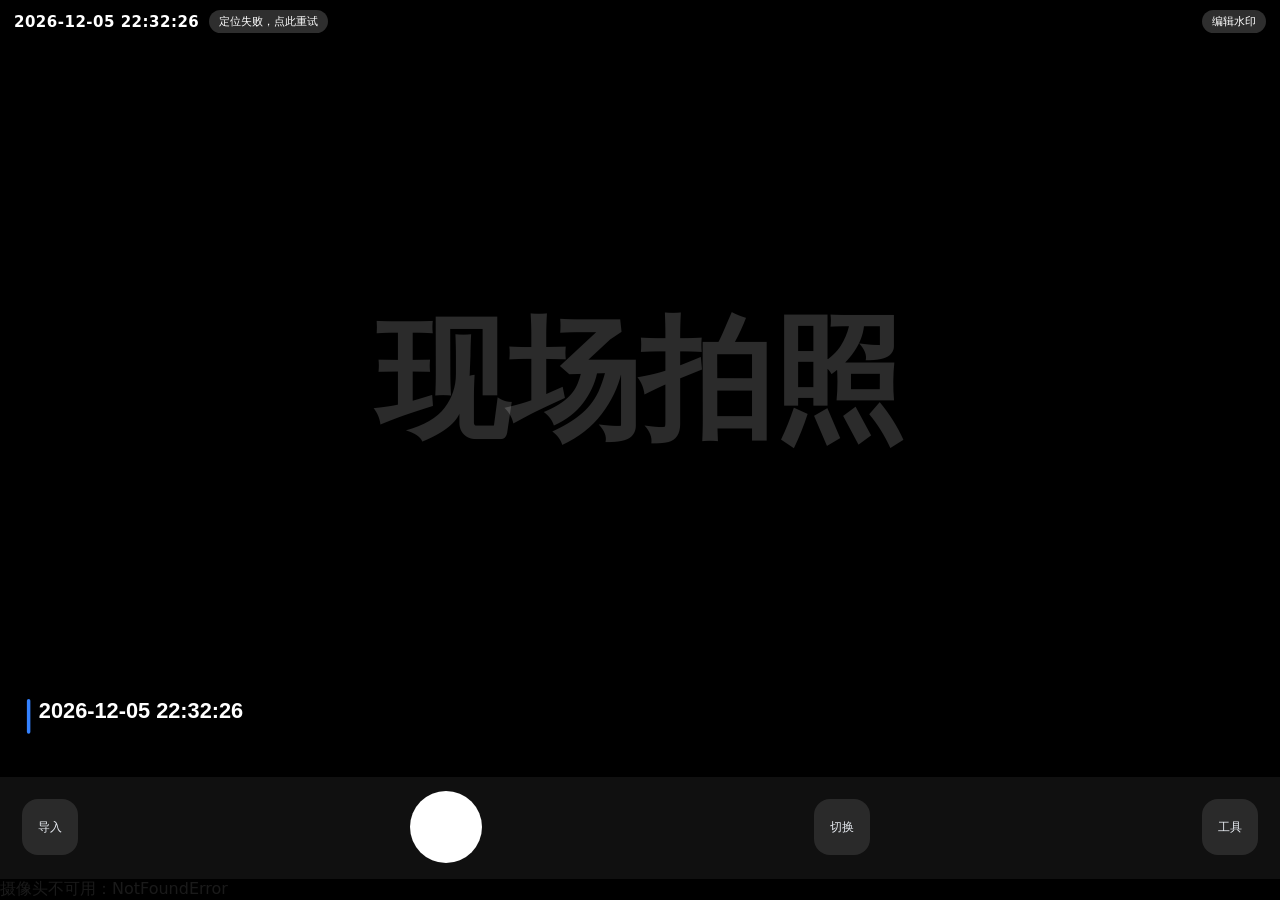
==== app.html @ a20b020a "style(app): 编辑面板改为 Miuix/HyperOS 设置式分组布局——导航头+分组单元格+内嵌分割线" ====
<!DOCTYPE html>
<html lang="zh-CN">
<head>
<meta charset="UTF-8">
<meta name="viewport" content="width=device-width, initial-scale=1.0, viewport-fit=cover">
<title>水印相机</title>
<link rel="stylesheet" href="css/style.css">
<style>
/* App 首页：全屏相机 + 实时水印（与网页版 index.html 分离） */
html,body{height:100%;overflow:hidden;background:#000}
body{display:flex;flex-direction:column;-webkit-user-select:none;user-select:none}
#viewBox{position:relative;flex:1;overflow:hidden;background:#000}
#video,#shot{position:absolute;top:0;left:0;width:100%;height:100%;object-fit:cover;opacity:0}
#overlay{position:absolute;top:0;left:0;width:100%;height:100%;z-index:5}
#top{position:absolute;top:0;left:0;right:0;z-index:10;display:flex;gap:10px;align-items:center;padding:calc(10px + env(safe-area-inset-top)) 14px 16px;background:linear-gradient(rgba(0,0,0,.55),transparent);color:#fff}
#clock{font-size:15px;font-weight:600;letter-spacing:.5px;font-variant-numeric:tabular-nums}
.chip{font-size:11px;padding:4px 10px;border-radius:99px;background:rgba(255,255,255,.18);-webkit-backdrop-filter:blur(8px);backdrop-filter:blur(8px);border:none;color:#fff;cursor:pointer;white-space:nowrap}
#bottom{display:flex;align-items:center;justify-content:space-between;padding:14px 22px calc(16px + env(safe-area-inset-bottom));background:#101010}
#shutter{width:72px;height:72px;border-radius:50%;background:#fff;border:5px solid rgba(255,255,255,.4);cursor:pointer;transition:transform .12s var(--ease,cubic-bezier(.2,0,0,1))}
#shutter:active{transform:scale(.9)}
.sbtn{width:56px;height:56px;border-radius:16px;background:#2a2a2a;color:#e8ecf2;border:none;font-size:12px;cursor:pointer;transition:.15s}
.sbtn:active{transform:scale(.94)}
#flash{position:absolute;inset:0;background:#fff;opacity:0;pointer-events:none;z-index:20;transition:opacity .4s}
#flash.go{opacity:.92;transition:none}
#scrim{position:fixed;inset:0;background:rgba(0,0,0,.55);z-index:25;opacity:0;pointer-events:none;transition:.25s}
#scrim.open{opacity:1;pointer-events:auto}

/* ———— 编辑面板：Miuix / HyperOS 设置式分组 ———— */
#sheet{position:fixed;left:0;right:0;bottom:0;z-index:30;background:var(--bg,#242424);color:var(--txt,#f2f2f2);border-radius:28px 28px 0 0;box-shadow:0 -8px 40px rgba(0,0,0,.45);transform:translateY(110%);transition:transform .3s var(--ease,cubic-bezier(.2,0,0,1));max-height:84vh;overflow:auto;padding:12px 18px calc(22px + env(safe-area-inset-bottom))}
#sheet.open{transform:none}
.handle{width:36px;height:4px;border-radius:99px;background:var(--line,#393939);margin:2px auto 10px}
.shHead{display:flex;align-items:center;justify-content:space-between;padding:2px 4px 14px}
.shHead h3{font-size:17px;font-weight:600;margin:0}
#closeSheet{background:none;border:none;color:var(--acc,#3482ff);font-size:15px;font-weight:600;padding:6px 4px;cursor:pointer;-webkit-tap-highlight-color:transparent}
.mgCap{font-size:12px;font-weight:500;color:var(--mut,#808080);padding:2px 8px 7px}
.mg{background:var(--panel,#2d2d2d);border-radius:20px;overflow:hidden;margin-bottom:16px}
.mrow{display:flex;align-items:center;gap:12px;padding:13px 16px;min-height:52px;position:relative}
.mrow + .mrow::before{content:"";position:absolute;top:0;left:16px;right:0;height:1px;background:var(--line,#393939);transform:scaleY(.5)}
.mrow > label{font-size:14.5px;flex-shrink:0;min-width:74px}
.mrow input[type=text]{flex:1;min-width:0;background:transparent;border:none;outline:none;color:var(--txt,#f2f2f2);font-size:14.5px;padding:2px 0;text-align:right;font-family:inherit}
.mrow input[type=text]::placeholder{color:var(--sub,#666)}
.tbtn{flex-shrink:0;background:rgba(52,130,255,.15);color:var(--acc,#3482ff);border:none;border-radius:99px;padding:7px 13px;font-size:12.5px;font-weight:600;cursor:pointer;transition:.15s var(--ease,cubic-bezier(.2,0,0,1))}
.tbtn:active{transform:scale(.94)}
.mrow .seg{flex:1;max-width:230px;margin-left:auto}
.mrow .switch{margin-left:auto}
</style>
</head>
<body>

<div id="viewBox">
  <video id="video" playsinline autoplay muted></video>
  <img id="shot" alt="">
  <canvas id="overlay"></canvas>
  <div id="top">
    <span id="clock">--:--:--</span>
    <span class="chip" id="locChip">定位中…</span>
    <span style="flex:1"></span>
    <button class="chip" id="editTop">编辑水印</button>
  </div>
  <div id="flash"></div>
</div>

<div id="bottom">
  <button class="sbtn" id="importBtn">导入</button>
  <button id="shutter" aria-label="拍照"></button>
  <button class="sbtn" id="flipBtn">切换</button>
  <button class="sbtn" id="toolBtn">工具</button>
</div>

<div id="scrim"></div>
<div id="sheet">
  <div class="handle"></div>
  <div class="shHead">
    <h3>编辑水印</h3>
    <button id="closeSheet">完成</button>
  </div>

  <div class="mgCap">时间与位置</div>
  <div class="mg">
    <div class="mrow"><label>拍摄时间</label><input type="text" id="fTime"><button class="tbtn" id="nowBtn">现在</button></div>
    <div class="mrow"><label>纬度</label><input type="text" id="fLat" placeholder="自动获取"></div>
    <div class="mrow"><label>经度</label><input type="text" id="fLng" placeholder="自动获取"></div>
    <div class="mrow"><label>地址</label><input type="text" id="fAddr" placeholder="自动获取或手填"><button class="tbtn" id="geoBtn">定位</button></div>
  </div>

  <div class="mgCap">水印信息</div>
  <div class="mg">
    <div class="mrow"><label>拍摄人 / ID</label><input type="text" id="fId" placeholder="请输入姓名或ID"></div>
    <div class="mrow"><label>备注</label><input type="text" id="fMemo" placeholder="例如：例行巡检"></div>
  </div>

  <div class="mgCap">水印样式</div>
  <div class="mg">
    <div class="mrow"><label>风格</label><div class="seg" id="styleSeg"><button data-s="classic" class="on">经典</button><button data-s="clean">简洁</button><button data-s="corner">角落</button></div></div>
    <div class="mrow"><label>中央水印</label><div class="switch on" id="swCenter"></div></div>
    <div class="mrow"><label>经纬地址</label><div class="switch on" id="swGeo"></div></div>
  </div>
</div>

<div id="toast"></div>
<input type="file" id="fileInput" accept="image/*" hidden>
<script src="js/appcam.js"></script>
<script src="js/appedit.js"></script>
</body>
</html>
---- css/style.css ----
/* 今日水印相机 · Miuix(HyperOS)风格主题
   色板取自 compose-miuix-ui/miuix 官方 Colors.kt（lightColorScheme / darkColorScheme），
   主色：浅色 #3482FF / 深色 #277AF7，跟随系统明暗自动切换 */

*{margin:0;padding:0;box-sizing:border-box}

:root{
  /* Miuix 色板 · 深色 darkColorScheme */
  --bg:#242424;
  --panel:#2d2d2d;
  --panel2:#434343;
  --line:#393939;
  --txt:#f2f2f2;
  --mut:rgba(255,255,255,.5);
  --sub:rgba(255,255,255,.4);
  --acc:#277af7;
  --on-acc:#ffffff;
  --ok:#36d167;
  --warn:#f59e0b;
  --err:#f12522;
  --stage:#000000;
  --shadow:none;
  --ease:cubic-bezier(.2,0,0,1);
}
@media (prefers-color-scheme:light){
  :root{
    /* Miuix 色板 · 浅色 lightColorScheme */
    --bg:#f7f7f7;
    --panel:#ffffff;
    --panel2:#f0f0f0;
    --line:#e0e0e0;
    --txt:#1a1a1a;
    --mut:rgba(0,0,0,.6);
    --sub:rgba(0,0,0,.4);
    --acc:#3482ff;
    --err:#e94634;
    --shadow:0 1px 2px rgba(0,0,0,.04),0 10px 30px rgba(0,0,0,.05);
  }
}

html{-webkit-text-size-adjust:100%}
body{
  background:var(--bg);color:var(--txt);
  font-family:"MiSans","MiSans VF","HarmonyOS Sans SC","PingFang SC","Microsoft YaHei",system-ui,sans-serif;
  min-height:100vh;-webkit-font-smoothing:antialiased;
  transition:background .3s var(--ease),color .3s var(--ease);
}
button{font-family:inherit}
::selection{background:rgba(52,130,255,.35)}
:focus-visible{outline:2px solid var(--acc);outline-offset:2px}
input[type=range]{width:100%;height:24px;accent-color:var(--acc);cursor:pointer}
::-webkit-scrollbar{width:8px;height:8px}
::-webkit-scrollbar-thumb{background:rgba(128,128,128,.4);border-radius:99px}
::-webkit-scrollbar-track{background:transparent}

/* 顶栏：毛玻璃吸顶 */
header{
  position:sticky;top:0;z-index:20;
  padding:14px 24px;display:flex;align-items:center;gap:14px;flex-wrap:wrap;
  background:rgba(36,36,36,.75);
  -webkit-backdrop-filter:saturate(1.6) blur(22px);
  backdrop-filter:saturate(1.6) blur(22px);
  border-bottom:1px solid var(--line);
}
@media (prefers-color-scheme:light){
  header{background:rgba(247,247,247,.75)}
}
header h1{font-size:19px;font-weight:600;letter-spacing:.5px}
header .sub{color:var(--mut);font-size:12.5px;flex:1}

.wrap{display:grid;grid-template-columns:360px 1fr;gap:18px;padding:20px 24px 36px;max-width:1400px;margin:0 auto}
@media(max-width:900px){.wrap{grid-template-columns:1fr;padding:16px 14px 30px}}

/* 卡片：HyperOS 大圆角 */
.panel{
  background:var(--panel);border:1px solid var(--line);
  border-radius:24px;padding:20px;box-shadow:var(--shadow);
}
.panel h2{font-size:15px;font-weight:600;margin-bottom:16px;display:flex;align-items:center;gap:8px}
.panel h2::before{content:"";width:4px;height:15px;background:var(--acc);border-radius:99px}
.grp{margin-bottom:14px}
.grp label{display:block;font-size:12px;color:var(--mut);margin-bottom:7px}
.grp input[type=text],.grp input[type=number]{
  width:100%;background:var(--panel2);border:1px solid transparent;color:var(--txt);
  border-radius:14px;padding:11px 14px;font-size:14px;outline:none;
  transition:border-color .2s var(--ease),box-shadow .2s var(--ease);
}
.grp input::placeholder{color:var(--sub)}
.grp input:focus{
  border-color:var(--acc);
  box-shadow:0 0 0 3px rgba(52,130,255,.22);
}
.row{display:flex;gap:10px;align-items:center;flex-wrap:wrap}

/* 按钮 */
.btn{
  background:var(--acc);color:var(--on-acc);border:none;border-radius:14px;
  padding:11px 18px;font-size:14px;font-weight:500;cursor:pointer;
  transition:transform .15s var(--ease),filter .2s var(--ease),color .2s var(--ease);
}
.btn:hover{filter:brightness(1.08)}
.btn:active{transform:scale(.97)}
.btn.ghost{background:var(--panel2);color:var(--txt)}
.btn.ghost:hover{color:var(--acc);filter:none}
.btn.green{background:var(--ok);color:#fff}
.btn.tiny{padding:7px 13px;font-size:12.5px;border-radius:11px}
.btn.block{width:100%;margin-top:6px;padding:13px;font-size:15px;border-radius:16px}

/* 上传区 */
.upload{
  width:100%;height:120px;border:1.5px dashed var(--line);border-radius:20px;
  display:flex;align-items:center;justify-content:center;color:var(--mut);
  cursor:pointer;text-align:center;transition:.2s var(--ease);font-size:13px;line-height:1.7;
}
.upload:hover,.upload.uploadOver{
  border-color:var(--acc);color:var(--acc);
  background:rgba(52,130,255,.08);
}

/* 分段控件 */
.seg{display:flex;background:var(--panel2);border-radius:14px;padding:4px;gap:4px}
.seg button{
  flex:1;padding:8px 4px;background:transparent;border:none;color:var(--mut);
  border-radius:11px;cursor:pointer;font-size:13px;font-weight:500;
  transition:.2s var(--ease);
}
.seg button.on{
  background:var(--acc);color:var(--on-acc);
  box-shadow:0 2px 10px rgba(39,122,247,.4);
}

/* 开关 */
.switchRow{display:flex;justify-content:space-between;align-items:center;padding:8px 0;gap:10px}
.switchRow span{font-size:13.5px}
.switch{
  width:44px;height:26px;background:var(--line);border-radius:99px;position:relative;
  cursor:pointer;transition:.25s var(--ease);flex-shrink:0;border:none;
}
.switch::after{
  content:"";position:absolute;top:3px;left:3px;width:20px;height:20px;
  background:#fff;border-radius:50%;transition:.25s var(--ease);
  box-shadow:0 1px 3px rgba(0,0,0,.3);
}
.switch.on{background:var(--acc)}
.switch.on::after{left:21px}

/* 预览舞台 */
.stage{background:var(--stage);border-radius:20px;overflow:hidden;position:relative;min-height:400px;display:flex;align-items:center;justify-content:center}
#display{max-width:100%;max-height:70vh;display:none;user-select:none}
.ph{color:var(--mut);font-size:14px;text-align:center;padding:40px 20px;line-height:2}
.ph b{color:var(--acc);font-weight:600}

.hint{font-size:12px;color:var(--mut);line-height:1.8;background:var(--panel2);border-radius:14px;padding:11px 13px;margin-top:12px}
.hint b{color:var(--warn)}
video{width:100%;max-height:360px;border-radius:16px;background:#000;display:none;margin-top:10px}
.cols{display:grid;grid-template-columns:1fr 1fr;gap:10px}
@media(max-width:600px){.cols{grid-template-columns:1fr}}
.posbar{display:flex;gap:8px;align-items:center;margin-top:6px}
.posbar input{flex:1}
.posbar button{flex-shrink:0;padding:11px 13px}
.st{font-size:12px;color:var(--mut);margin-top:6px;min-height:16px}
.ok{color:var(--ok)}
.warn{color:var(--warn)}
.err{color:var(--err)}
.hintline{font-size:11.5px;color:var(--sub);line-height:1.65;margin-top:5px}

@media (prefers-reduced-motion:reduce){
  *{transition:none!important;animation:none!important}
}
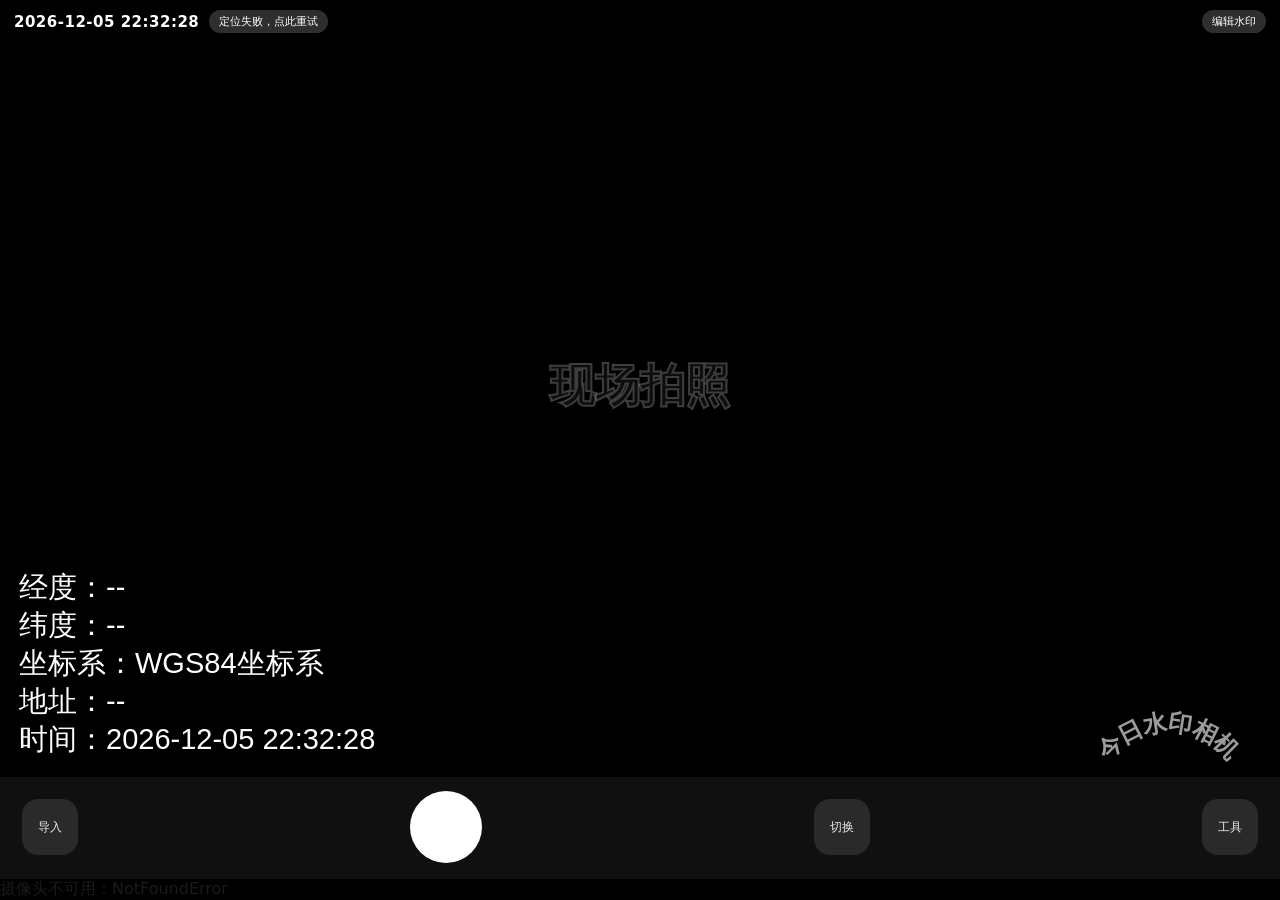
==== commit 030aca7b: "refactor(app): app.html 引入网页版水印引擎 config/utils/watermark；version 升 6" ====
--- a/app.html
+++ b/app.html
@@ -6,7 +6,7 @@
 <title>水印相机</title>
 <link rel="stylesheet" href="css/style.css">
 <style>
-/* App 首页：全屏相机 + 实时水印（与网页版 index.html 分离） */
+/* App 首页：全屏相机 + 实时水印（与网页版 index.html 分离，水印绘制共用 watermark.js） */
 html,body{height:100%;overflow:hidden;background:#000}
 body{display:flex;flex-direction:column;-webkit-user-select:none;user-select:none}
 #viewBox{position:relative;flex:1;overflow:hidden;background:#000}
@@ -99,6 +99,9 @@
 
 <div id="toast"></div>
 <input type="file" id="fileInput" accept="image/*" hidden>
+<script src="js/config.js"></script>
+<script src="js/utils.js"></script>
+<script src="js/watermark.js"></script>
 <script src="js/appcam.js"></script>
 <script src="js/appedit.js"></script>
 </body>
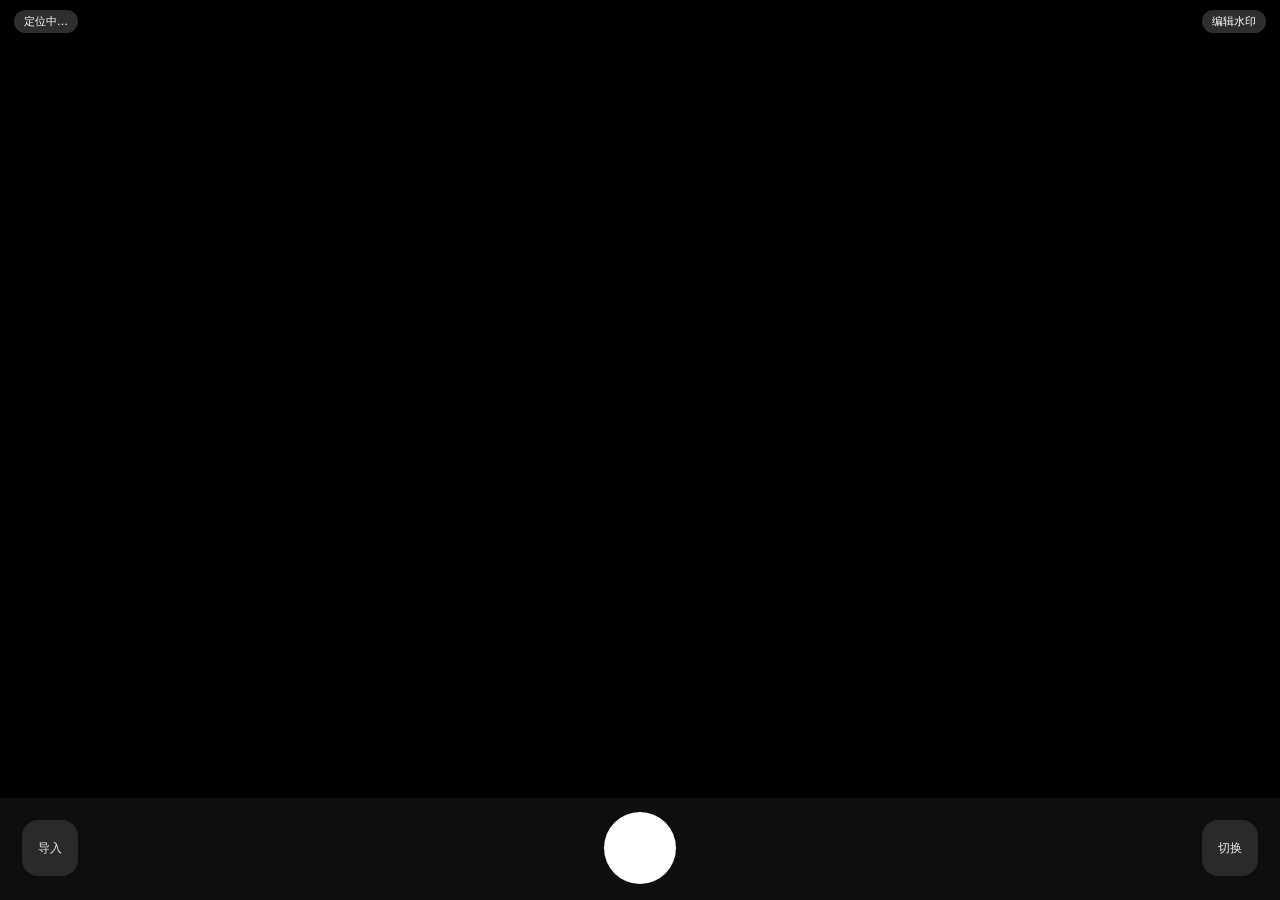
==== commit 51352341: "feat(app): 删顶栏时间与工具按钮、安全区双保险、沉浸底栏；version 升 7" ====
--- a/app.html
+++ b/app.html
@@ -6,16 +6,16 @@
 <title>水印相机</title>
 <link rel="stylesheet" href="css/style.css">
 <style>
-/* App 首页：全屏相机 + 实时水印（与网页版 index.html 分离，水印绘制共用 watermark.js） */
+/* App 首页：全屏相机 + 实时水印（与网页版分离，水印共用 watermark.js） */
+:root{--safe-top:0px;--safe-bottom:0px}
 html,body{height:100%;overflow:hidden;background:#000}
 body{display:flex;flex-direction:column;-webkit-user-select:none;user-select:none}
 #viewBox{position:relative;flex:1;overflow:hidden;background:#000}
 #video,#shot{position:absolute;top:0;left:0;width:100%;height:100%;object-fit:cover;opacity:0}
 #overlay{position:absolute;top:0;left:0;width:100%;height:100%;z-index:5}
-#top{position:absolute;top:0;left:0;right:0;z-index:10;display:flex;gap:10px;align-items:center;padding:calc(10px + env(safe-area-inset-top)) 14px 16px;background:linear-gradient(rgba(0,0,0,.55),transparent);color:#fff}
-#clock{font-size:15px;font-weight:600;letter-spacing:.5px;font-variant-numeric:tabular-nums}
+#top{position:absolute;top:0;left:0;right:0;z-index:10;display:flex;gap:10px;align-items:center;padding:calc(10px + max(env(safe-area-inset-top,0px),var(--safe-top,0px))) 14px 16px;background:linear-gradient(rgba(0,0,0,.55),transparent);color:#fff}
 .chip{font-size:11px;padding:4px 10px;border-radius:99px;background:rgba(255,255,255,.18);-webkit-backdrop-filter:blur(8px);backdrop-filter:blur(8px);border:none;color:#fff;cursor:pointer;white-space:nowrap}
-#bottom{display:flex;align-items:center;justify-content:space-between;padding:14px 22px calc(16px + env(safe-area-inset-bottom));background:#101010}
+#bottom{display:flex;align-items:center;justify-content:space-between;padding:14px 22px calc(16px + max(env(safe-area-inset-bottom,0px),var(--safe-bottom,0px)));background:rgba(16,16,16,.92);-webkit-backdrop-filter:blur(16px);backdrop-filter:blur(16px)}
 #shutter{width:72px;height:72px;border-radius:50%;background:#fff;border:5px solid rgba(255,255,255,.4);cursor:pointer;transition:transform .12s var(--ease,cubic-bezier(.2,0,0,1))}
 #shutter:active{transform:scale(.9)}
 .sbtn{width:56px;height:56px;border-radius:16px;background:#2a2a2a;color:#e8ecf2;border:none;font-size:12px;cursor:pointer;transition:.15s}
@@ -25,8 +25,8 @@
 #scrim{position:fixed;inset:0;background:rgba(0,0,0,.55);z-index:25;opacity:0;pointer-events:none;transition:.25s}
 #scrim.open{opacity:1;pointer-events:auto}
 
-/* ———— 编辑面板：Miuix / HyperOS 设置式分组 ———— */
-#sheet{position:fixed;left:0;right:0;bottom:0;z-index:30;background:var(--bg,#242424);color:var(--txt,#f2f2f2);border-radius:28px 28px 0 0;box-shadow:0 -8px 40px rgba(0,0,0,.45);transform:translateY(110%);transition:transform .3s var(--ease,cubic-bezier(.2,0,0,1));max-height:84vh;overflow:auto;padding:12px 18px calc(22px + env(safe-area-inset-bottom))}
+/* 编辑面板：Miuix / HyperOS 设置式分组 */
+#sheet{position:fixed;left:0;right:0;bottom:0;z-index:30;background:var(--bg,#242424);color:var(--txt,#f2f2f2);border-radius:28px 28px 0 0;box-shadow:0 -8px 40px rgba(0,0,0,.45);transform:translateY(110%);transition:transform .3s var(--ease,cubic-bezier(.2,0,0,1));max-height:84vh;overflow:auto;padding:12px 18px calc(22px + max(env(safe-area-inset-bottom,0px),var(--safe-bottom,0px)))}
 #sheet.open{transform:none}
 .handle{width:36px;height:4px;border-radius:99px;background:var(--line,#393939);margin:2px auto 10px}
 .shHead{display:flex;align-items:center;justify-content:space-between;padding:2px 4px 14px}
@@ -44,6 +44,13 @@
 .mrow .seg{flex:1;max-width:230px;margin-left:auto}
 .mrow .switch{margin-left:auto}
 </style>
+<script>
+  // 壳层回传的系统安全区（刘海/小白条），与 env() 取较大值
+  window.__setInsets = function (top, bottom) {
+    document.documentElement.style.setProperty("--safe-top", top + "px");
+    document.documentElement.style.setProperty("--safe-bottom", bottom + "px");
+  };
+</script>
 </head>
 <body>
 
@@ -52,7 +59,6 @@
   <img id="shot" alt="">
   <canvas id="overlay"></canvas>
   <div id="top">
-    <span id="clock">--:--:--</span>
     <span class="chip" id="locChip">定位中…</span>
     <span style="flex:1"></span>
     <button class="chip" id="editTop">编辑水印</button>
@@ -64,7 +70,6 @@
   <button class="sbtn" id="importBtn">导入</button>
   <button id="shutter" aria-label="拍照"></button>
   <button class="sbtn" id="flipBtn">切换</button>
-  <button class="sbtn" id="toolBtn">工具</button>
 </div>
 
 <div id="scrim"></div>
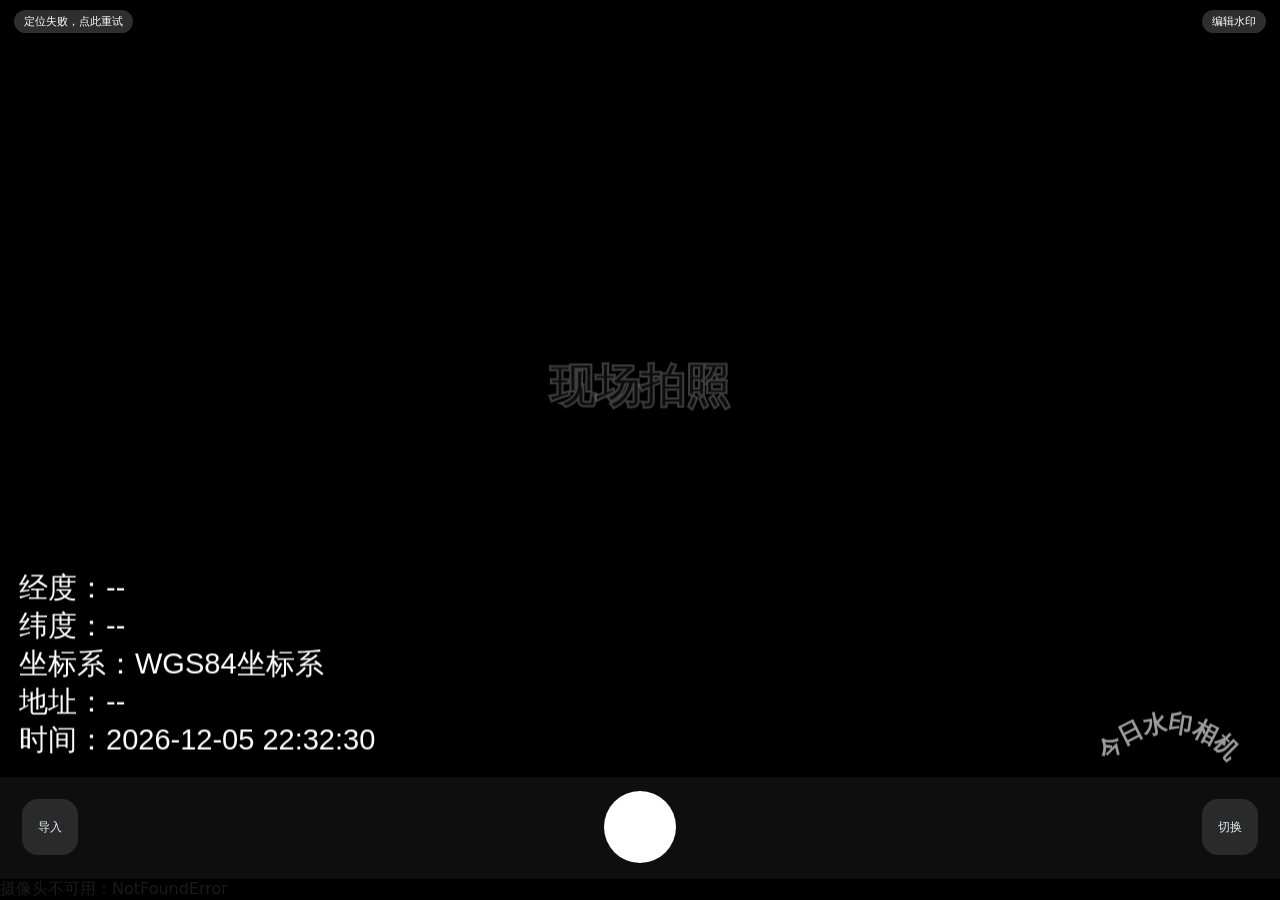
==== commit 5dabc832: "feat(app): 拍摄画幅分组（4:3/16:9/1:1）+ 取景框居中定位；version 升 8" ====
--- a/app.html
+++ b/app.html
@@ -12,7 +12,8 @@
 body{display:flex;flex-direction:column;-webkit-user-select:none;user-select:none}
 #viewBox{position:relative;flex:1;overflow:hidden;background:#000}
 #video,#shot{position:absolute;top:0;left:0;width:100%;height:100%;object-fit:cover;opacity:0}
-#overlay{position:absolute;top:0;left:0;width:100%;height:100%;z-index:5}
+/* 取景画布：居中，宽高按画幅比例由 JS 设定（4:3 / 16:9 / 1:1） */
+#overlay{position:absolute;left:50%;top:50%;transform:translate(-50%,-50%);z-index:5}
 #top{position:absolute;top:0;left:0;right:0;z-index:10;display:flex;gap:10px;align-items:center;padding:calc(10px + max(env(safe-area-inset-top,0px),var(--safe-top,0px))) 14px 16px;background:linear-gradient(rgba(0,0,0,.55),transparent);color:#fff}
 .chip{font-size:11px;padding:4px 10px;border-radius:99px;background:rgba(255,255,255,.18);-webkit-backdrop-filter:blur(8px);backdrop-filter:blur(8px);border:none;color:#fff;cursor:pointer;white-space:nowrap}
 #bottom{display:flex;align-items:center;justify-content:space-between;padding:14px 22px calc(16px + max(env(safe-area-inset-bottom,0px),var(--safe-bottom,0px)));background:rgba(16,16,16,.92);-webkit-backdrop-filter:blur(16px);backdrop-filter:blur(16px)}
@@ -45,7 +46,7 @@
 .mrow .switch{margin-left:auto}
 </style>
 <script>
-  // 壳层回传的系统安全区（刘海/小白条），与 env() 取较大值
+  // 壳层回传的系统安全区（状态栏/刘海/小白条），与 env() 取较大值
   window.__setInsets = function (top, bottom) {
     document.documentElement.style.setProperty("--safe-top", top + "px");
     document.documentElement.style.setProperty("--safe-bottom", bottom + "px");
@@ -94,6 +95,11 @@
     <div class="mrow"><label>备注</label><input type="text" id="fMemo" placeholder="例如：例行巡检"></div>
   </div>
 
+  <div class="mgCap">拍摄画幅</div>
+  <div class="mg">
+    <div class="mrow"><label>画幅</label><div class="seg" id="aspectSeg"><button data-a="4:3" class="on">4:3</button><button data-a="16:9">16:9</button><button data-a="1:1">1:1</button></div></div>
+  </div>
+
   <div class="mgCap">水印样式</div>
   <div class="mg">
     <div class="mrow"><label>风格</label><div class="seg" id="styleSeg"><button data-s="classic" class="on">经典</button><button data-s="clean">简洁</button><button data-s="corner">角落</button></div></div>
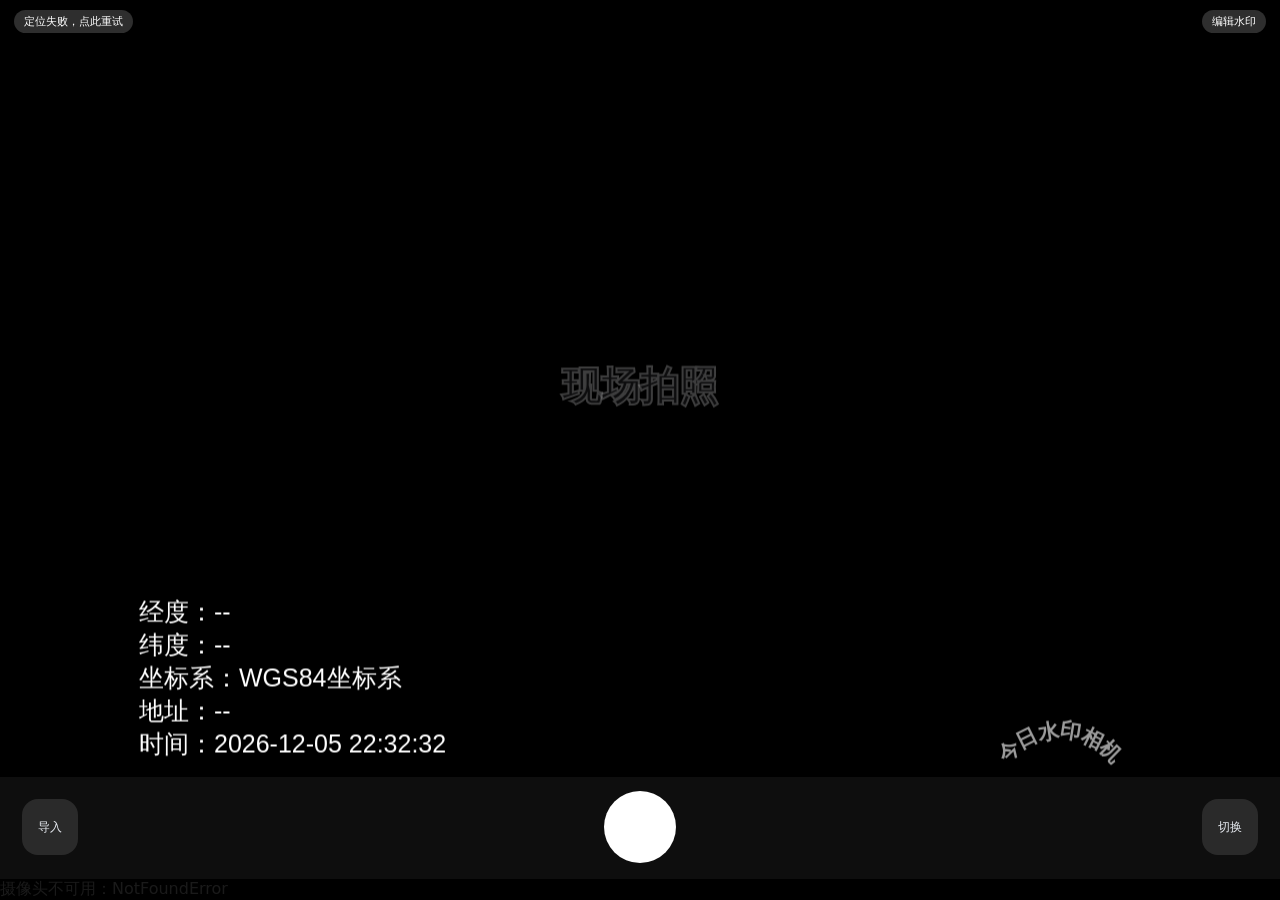
==== commit 00e8700a: "feat(app): 跟随系统旋转（显式声明+configChanges 全覆盖不重启）+ 高亮样式 + version 升 9" ====
--- a/app.html
+++ b/app.html
@@ -44,6 +44,8 @@
 .tbtn:active{transform:scale(.94)}
 .mrow .seg{flex:1;max-width:230px;margin-left:auto}
 .mrow .switch{margin-left:auto}
+/* 点按水印后的目标字段高亮 */
+.hl{outline:2px solid var(--acc,#3482ff);outline-offset:2px;border-radius:10px}
 </style>
 <script>
   // 壳层回传的系统安全区（状态栏/刘海/小白条），与 env() 取较大值
@@ -102,7 +104,7 @@
 
   <div class="mgCap">水印样式</div>
   <div class="mg">
-    <div class="mrow"><label>风格</label><div class="seg" id="styleSeg"><button data-s="classic" class="on">经典</button><button data-s="clean">简洁</button><button data-s="corner">角落</button></div></div>
+    <div class="mrow"><label>风格</label><div class="seg" id="styleSeg"><button data-style="classic" class="on" data-s="classic">经典</button><button data-s="clean">简洁</button><button data-s="corner">角落</button></div></div>
     <div class="mrow"><label>中央水印</label><div class="switch on" id="swCenter"></div></div>
     <div class="mrow"><label>经纬地址</label><div class="switch on" id="swGeo"></div></div>
   </div>
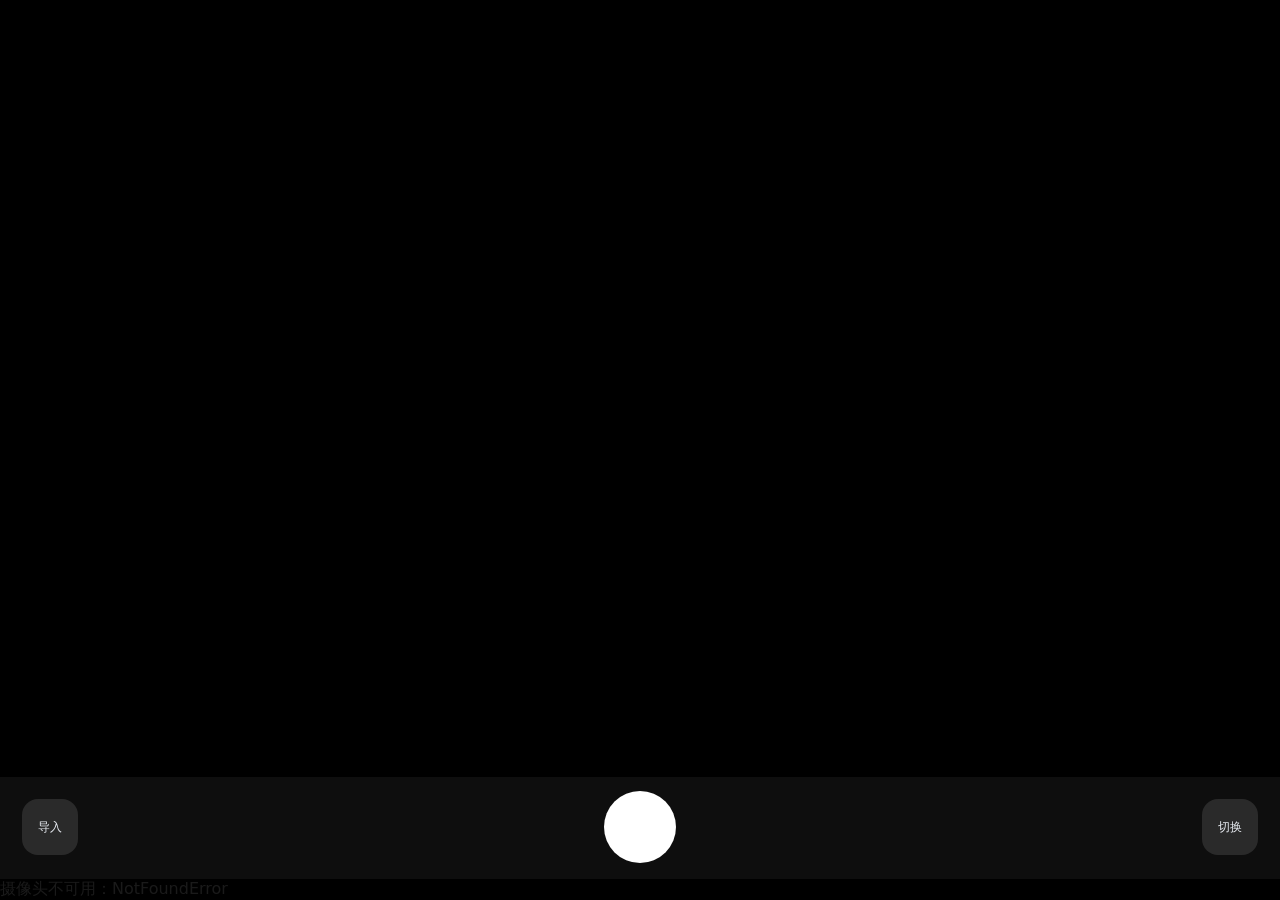
==== commit 01f0314a: "refactor(app): 移除顶栏（定位胶囊+编辑按钮），点画面即编辑；version 升 11" ====
--- a/app.html
+++ b/app.html
@@ -6,7 +6,7 @@
 <title>水印相机</title>
 <link rel="stylesheet" href="css/style.css">
 <style>
-/* App 首页：全屏相机 + 实时水印（与网页版分离，水印共用 watermark.js） */
+/* App 首页：全屏相机 + 实时水印（与网页版分离，水印共用 watermark.js；无顶栏） */
 :root{--safe-top:0px;--safe-bottom:0px}
 html,body{height:100%;overflow:hidden;background:#000}
 body{display:flex;flex-direction:column;-webkit-user-select:none;user-select:none}
@@ -14,8 +14,6 @@
 #video,#shot{position:absolute;top:0;left:0;width:100%;height:100%;object-fit:cover;opacity:0}
 /* 取景画布：居中，宽高按画幅比例由 JS 设定（4:3 / 16:9 / 1:1） */
 #overlay{position:absolute;left:50%;top:50%;transform:translate(-50%,-50%);z-index:5}
-#top{position:absolute;top:0;left:0;right:0;z-index:10;display:flex;gap:10px;align-items:center;padding:calc(10px + max(env(safe-area-inset-top,0px),var(--safe-top,0px))) 14px 16px;background:linear-gradient(rgba(0,0,0,.55),transparent);color:#fff}
-.chip{font-size:11px;padding:4px 10px;border-radius:99px;background:rgba(255,255,255,.18);-webkit-backdrop-filter:blur(8px);backdrop-filter:blur(8px);border:none;color:#fff;cursor:pointer;white-space:nowrap}
 #bottom{display:flex;align-items:center;justify-content:space-between;padding:14px 22px calc(16px + max(env(safe-area-inset-bottom,0px),var(--safe-bottom,0px)));background:rgba(16,16,16,.92);-webkit-backdrop-filter:blur(16px);backdrop-filter:blur(16px)}
 #shutter{width:72px;height:72px;border-radius:50%;background:#fff;border:5px solid rgba(255,255,255,.4);cursor:pointer;transition:transform .12s var(--ease,cubic-bezier(.2,0,0,1))}
 #shutter:active{transform:scale(.9)}
@@ -61,11 +59,6 @@
   <video id="video" playsinline autoplay muted></video>
   <img id="shot" alt="">
   <canvas id="overlay"></canvas>
-  <div id="top">
-    <span class="chip" id="locChip">定位中…</span>
-    <span style="flex:1"></span>
-    <button class="chip" id="editTop">编辑水印</button>
-  </div>
   <div id="flash"></div>
 </div>
 
@@ -104,7 +97,7 @@
 
   <div class="mgCap">水印样式</div>
   <div class="mg">
-    <div class="mrow"><label>风格</label><div class="seg" id="styleSeg"><button data-style="classic" class="on" data-s="classic">经典</button><button data-s="clean">简洁</button><button data-s="corner">角落</button></div></div>
+    <div class="mrow"><label>风格</label><div class="seg" id="styleSeg"><button data-s="classic" class="on">经典</button><button data-s="clean">简洁</button><button data-s="corner">角落</button></div></div>
     <div class="mrow"><label>中央水印</label><div class="switch on" id="swCenter"></div></div>
     <div class="mrow"><label>经纬地址</label><div class="switch on" id="swGeo"></div></div>
   </div>
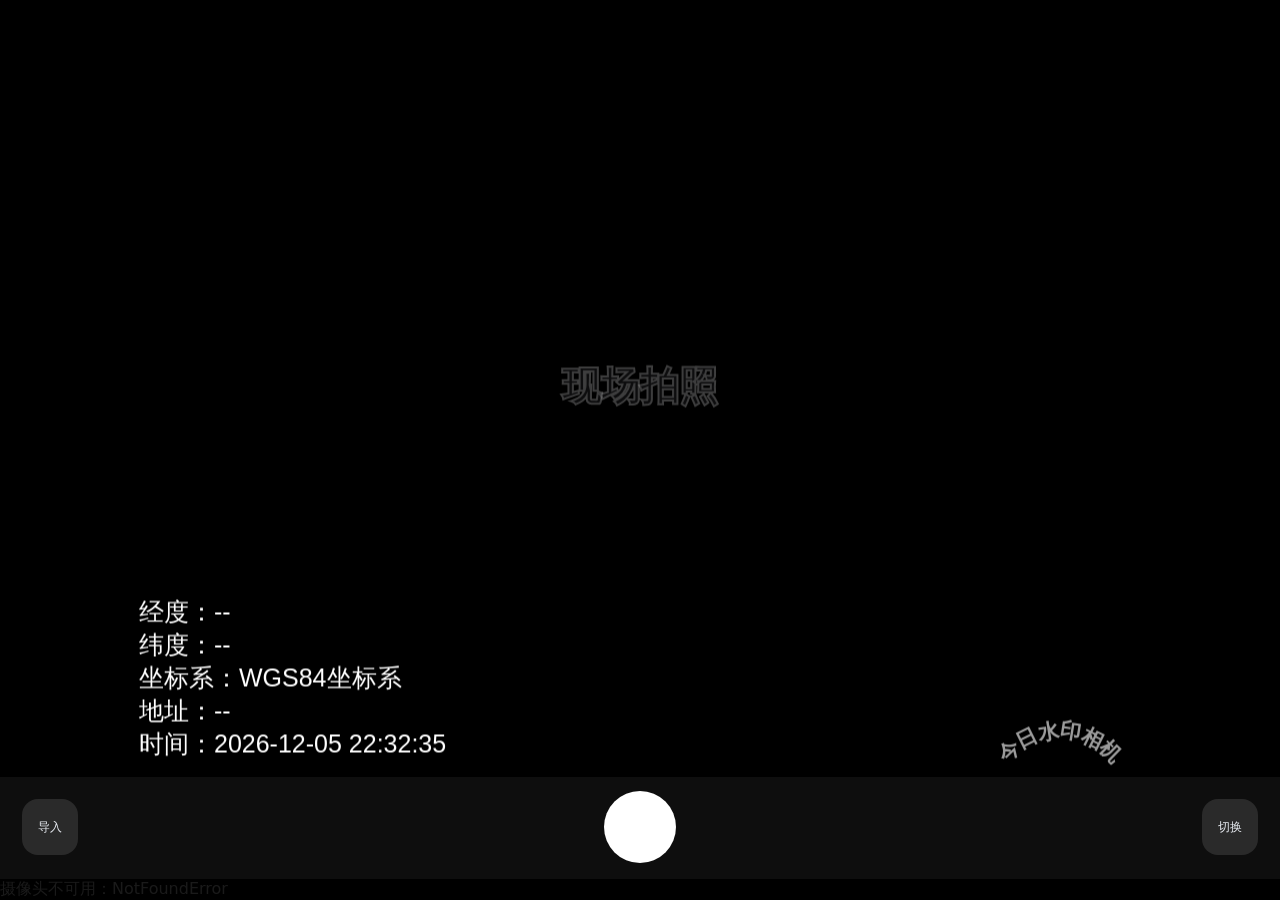
==== commit 299e2920: "feat(app): 水印信息栏补右下弧形开关与弧形文字；version 升 12" ====
--- a/app.html
+++ b/app.html
@@ -88,6 +88,8 @@
   <div class="mg">
     <div class="mrow"><label>拍摄人 / ID</label><input type="text" id="fId" placeholder="请输入姓名或ID"></div>
     <div class="mrow"><label>备注</label><input type="text" id="fMemo" placeholder="例如：例行巡检"></div>
+    <div class="mrow"><label>右下弧形</label><div class="switch on" id="swArc"></div></div>
+    <div class="mrow"><label>弧形文字</label><input type="text" id="fArc" placeholder="今日水印相机"></div>
   </div>
 
   <div class="mgCap">拍摄画幅</div>
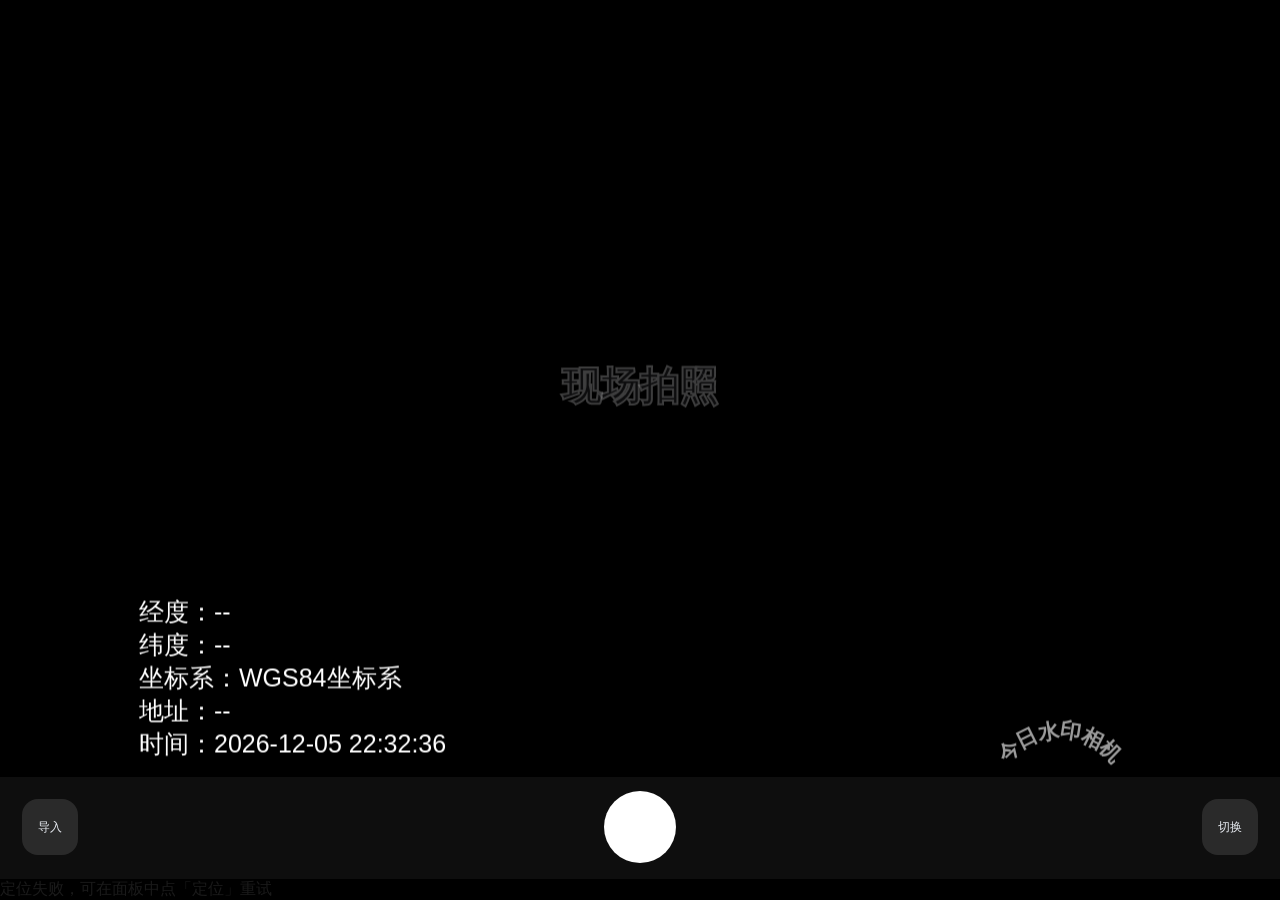
==== commit c9447405: "chore: load appdbg.js before appcam.js for crash capture" ====
--- a/app.html
+++ b/app.html
@@ -110,7 +110,8 @@
 <script src="js/config.js"></script>
 <script src="js/utils.js"></script>
 <script src="js/watermark.js"></script>
+<script src="js/appdbg.js"></script>
 <script src="js/appcam.js"></script>
 <script src="js/appedit.js"></script>
 </body>
-</html>
+</html>
